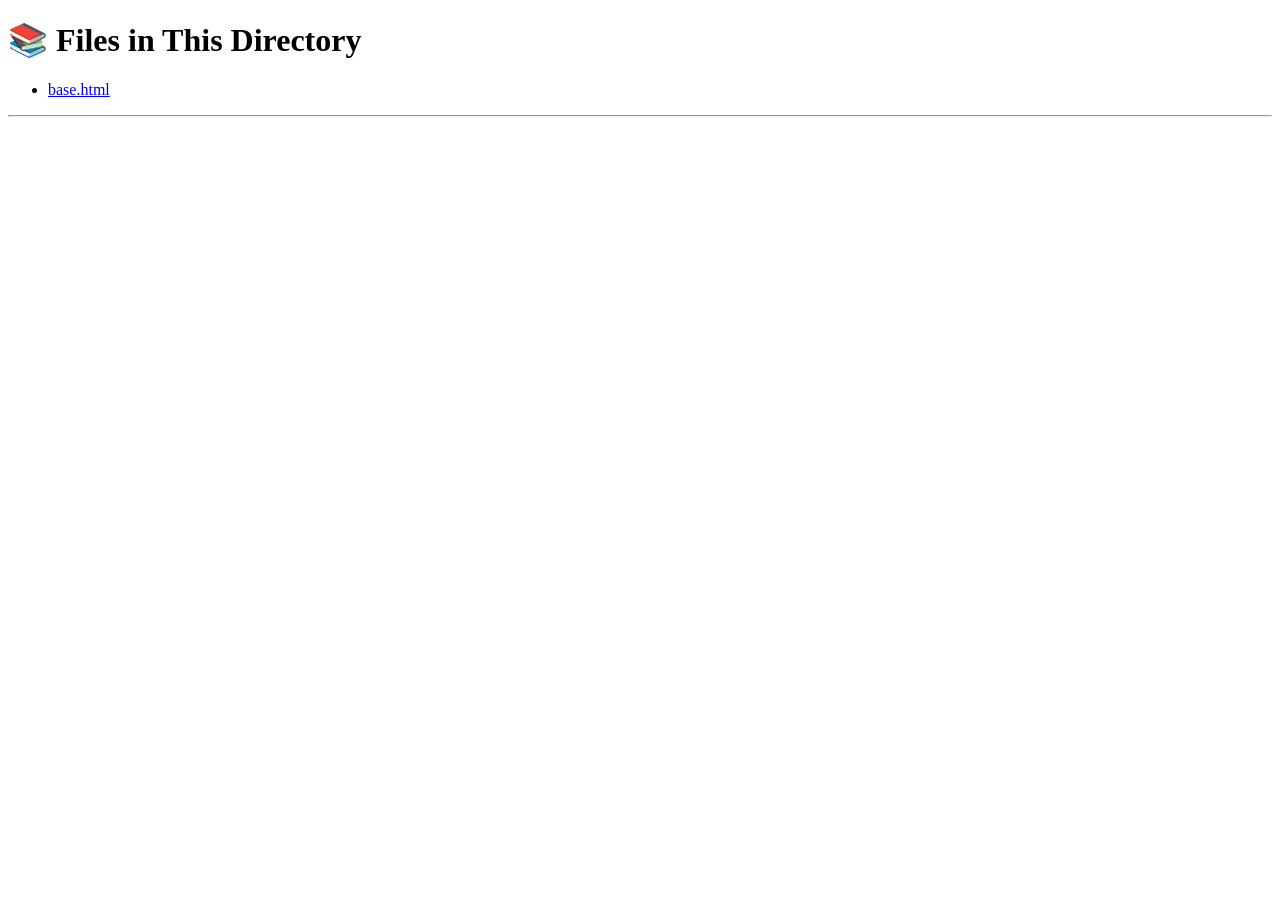
==== index.html @ 2a782bf0 "init commit" ====
<!DOCTYPE html>
<html>
<head>
    <title>Directory File List</title>
</head>
<body>

    <h1>📚 Files in This Directory</h1>
    <ul>
        <li><a href="base.html">base.html</a></li>
    </ul>

    <hr>

</body>
</html>
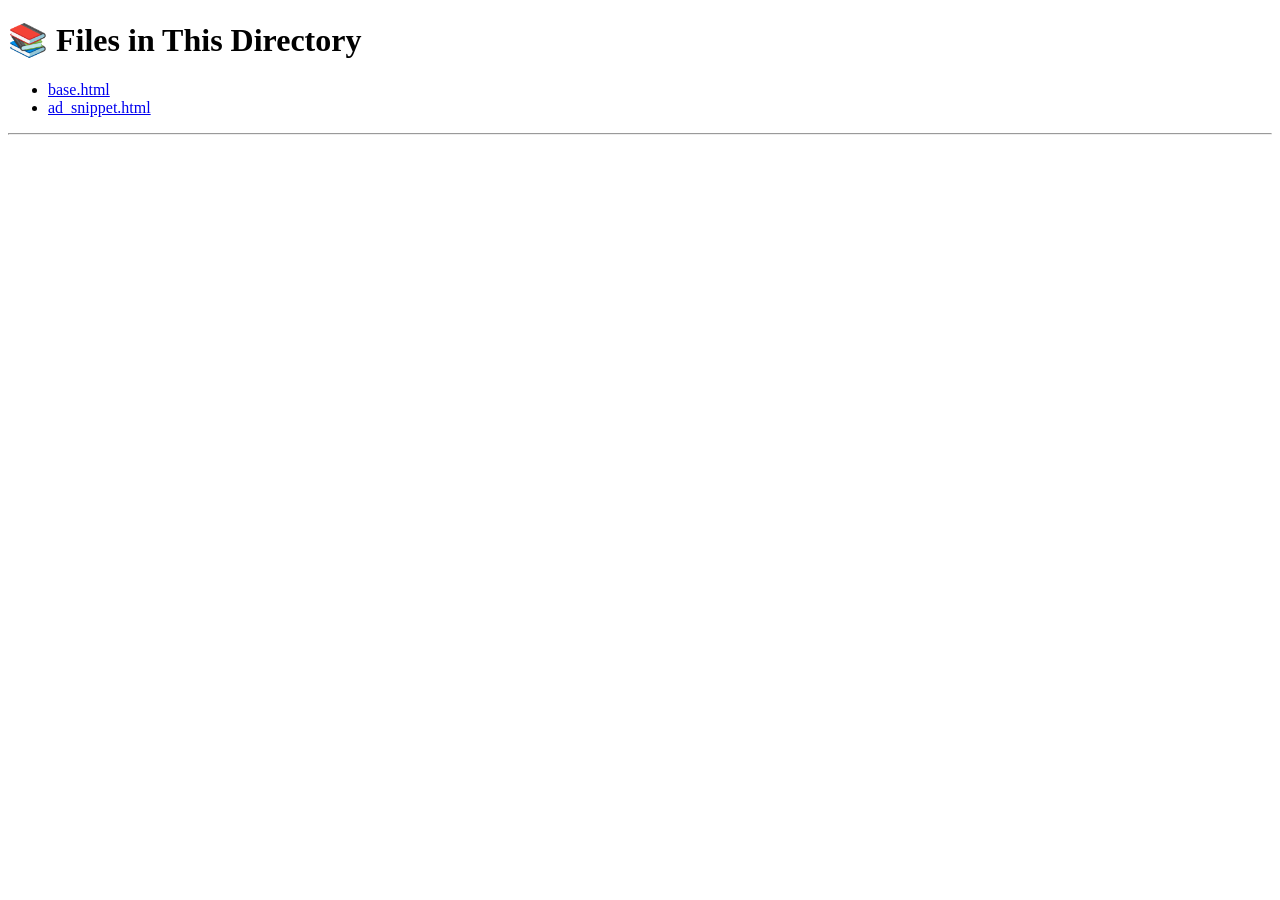
==== commit bf4f3c72: "add ad" ====
--- a/index.html
+++ b/index.html
@@ -8,6 +8,8 @@
     <h1>📚 Files in This Directory</h1>
     <ul>
         <li><a href="base.html">base.html</a></li>
+        <li><a href="ad_snippet.html">ad_snippet.html</a></li>
+        
     </ul>
 
     <hr>
